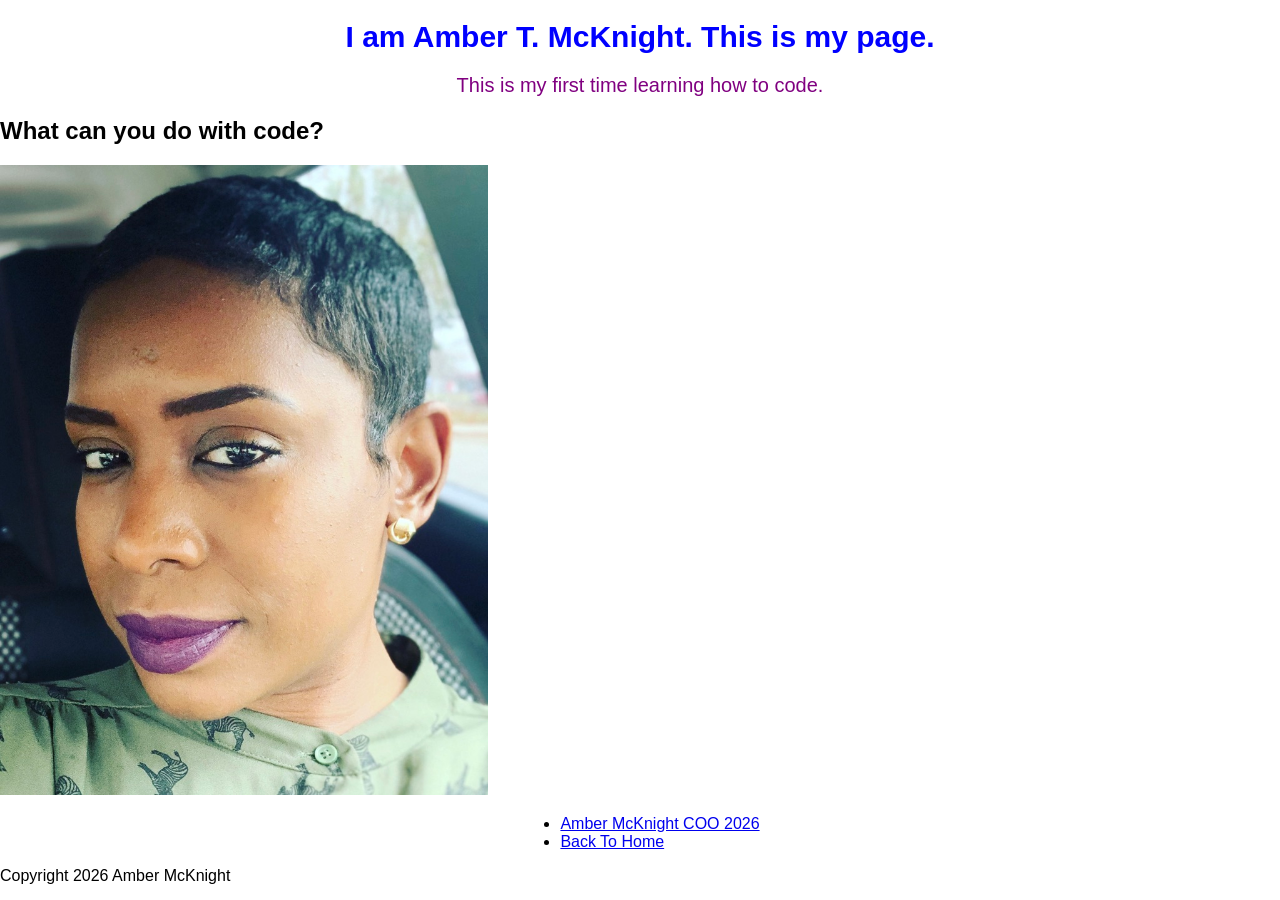
==== amber-mcknight/index.html @ c9391201 "Merge pull request #26 from Ambermcknight54-sketch/Amber changed folder and file" ====
<!doctype html>
<html lang="en">
  <head>
    <title>Hello World!</title>
    <link rel="stylesheet" href="style.css" />
    <script src="script.js" defer></script>
  </head>
  <body>
    <h1>I am Amber T. McKnight. This is my page.</h1>
    <p>This is my first time learning how to code. <br 
     I am learning how code for buisness and career advancement.<br
     I am excited to learn how to code and see what I can do with it in the future.<br  </p> 
    <h2>What can you do with code?</h2>

   <body>
    <div class="picture">
        <img src="92ECD092-4FD8-489C-AEBB-152F1E4864D0_1_105_c.jpeg" alt="Amber McKnight" />
      </div>

      <nav>
        <ul>
          <li>
            <a href="https://www.linkedin.com/in/amber-mcknight-9a1b4a1b3/">Amber McKnight COO 2026</a>
          </li>
          <li>
            <a href="../index.html">Back To Home</a>
          </li>
        </ul>
      </nav>
    </main>

    <footer>Copyright 2026 Amber McKnight</footer>
  </body>
</html>
---- amber-mcknight/style.css ----
body {
  padding: 0;
  margin: 0;
  background-color: rgb(105, 195, 255);
  font-family: Verdana, Geneva, Tahoma, sans-serif;
  background-color: white;
}

main {
  display: flex;
  flex-direction: column;
  justify-content: space-between;
}

img {
  height: 70vh;
  margin-left: auto;
  margin-right: auto;
}

a {
  text-align: center;
}

ul {
  width: max-content;
  margin-left: auto;
  margin-right: auto;
}

p {
  text-align: center;
  font-size: 20px;
  color: purple;
}

h1 {
  text-align: center;
  color: blue;
  font-size: 30px;
}

img:hover {
  transform: scale(1.1);
  transition: transform 0.3s ease;
  border: 5px solid bold black;
}
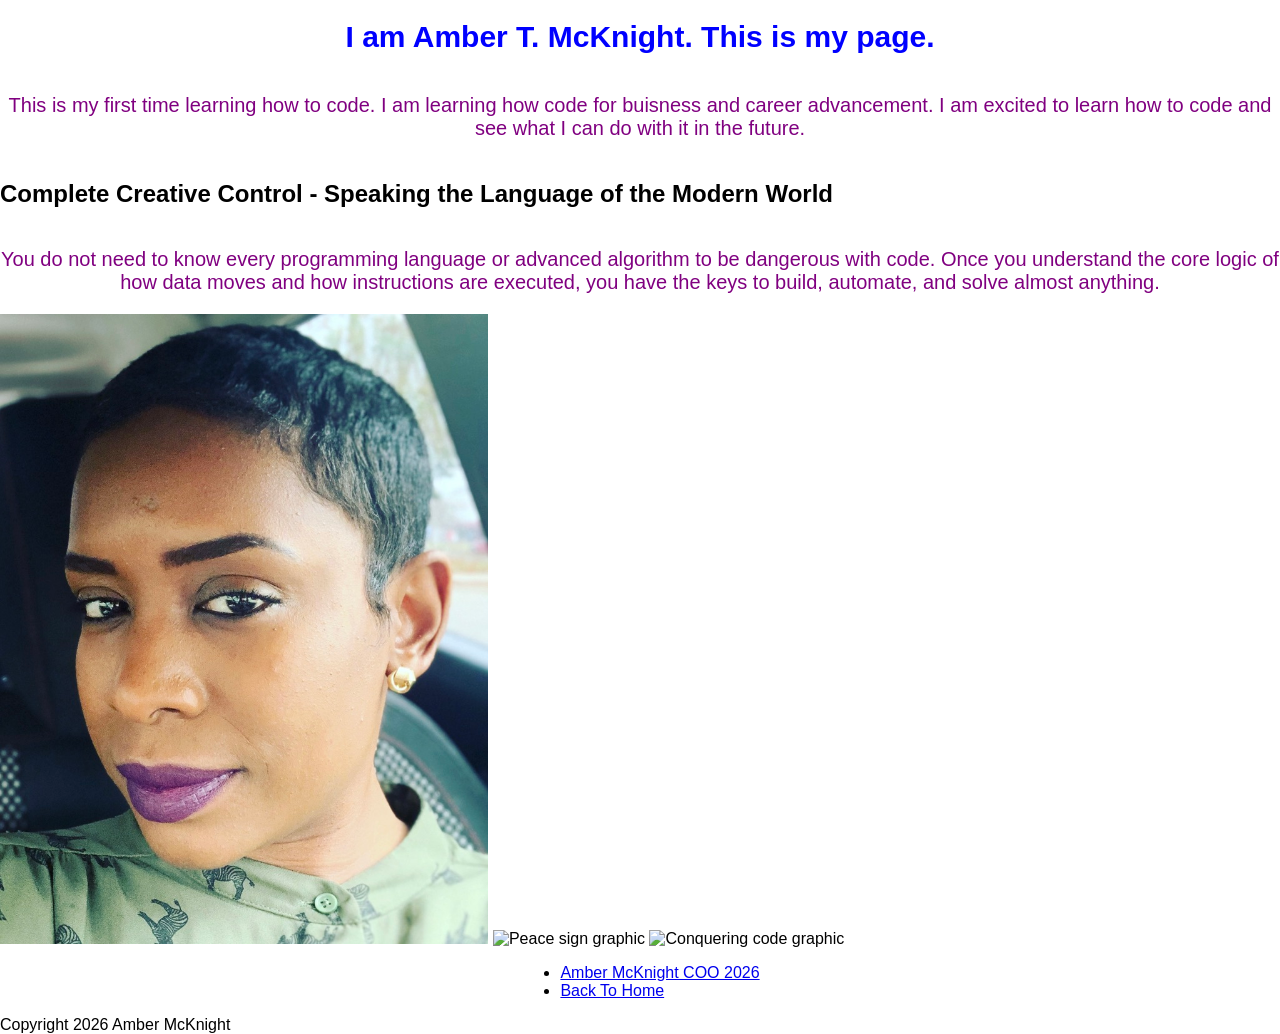
==== commit e9a00bb6: "changed style" ====
--- a/amber-mcknight/index.html
+++ b/amber-mcknight/index.html
@@ -1,26 +1,46 @@
 <!doctype html>
 <html lang="en">
   <head>
-    <title>Hello World!</title>
+    <meta charset="UTF-8" />
+    <meta name="viewport" content="width=device-width, initial-scale=1.0" />
     <link rel="stylesheet" href="style.css" />
     <script src="script.js" defer></script>
+    <title>Hello World</title>
   </head>
   <body>
-    <h1>I am Amber T. McKnight. This is my page.</h1>
-    <p>This is my first time learning how to code. <br 
-     I am learning how code for buisness and career advancement.<br
-     I am excited to learn how to code and see what I can do with it in the future.<br  </p> 
-    <h2>What can you do with code?</h2>
+    <main>
+      <h1>I am Amber T. McKnight. This is my page.</h1>
 
-   <body>
-    <div class="picture">
-        <img src="92ECD092-4FD8-489C-AEBB-152F1E4864D0_1_105_c.jpeg" alt="Amber McKnight" />
+      <p>
+        This is my first time learning how to code. I am learning how code for
+        buisness and career advancement. I am excited to learn how to code and
+        see what I can do with it in the future.
+      </p>
+
+      <h2>
+        Complete Creative Control - Speaking the Language of the Modern World
+      </h2>
+      <p>
+        You do not need to know every programming language or advanced algorithm
+        to be dangerous with code. Once you understand the core logic of how
+        data moves and how instructions are executed, you have the keys to
+        build, automate, and solve almost anything.
+      </p>
+
+      <div class="picture">
+        <img
+          src="92ECD092-4FD8-489C-AEBB-152F1E4864D0_1_105_c.jpeg"
+          alt="Amber McKnight" />
+        <img src="peace.jpg" alt="Peace sign graphic" />
+        <img src="conquering code.jpg" alt="Conquering code graphic" />
       </div>
 
       <nav>
         <ul>
           <li>
-            <a href="https://www.linkedin.com/in/amber-mcknight-9a1b4a1b3/">Amber McKnight COO 2026</a>
+            <a href="https://www.linkedin.com/in/amber-mcknight-9a1b4a1b3/"
+              >Amber McKnight COO 2026</a
+            >
           </li>
           <li>
             <a href="../index.html">Back To Home</a>
@@ -28,7 +48,6 @@
         </ul>
       </nav>
     </main>
-
     <footer>Copyright 2026 Amber McKnight</footer>
   </body>
-</html>+</html>
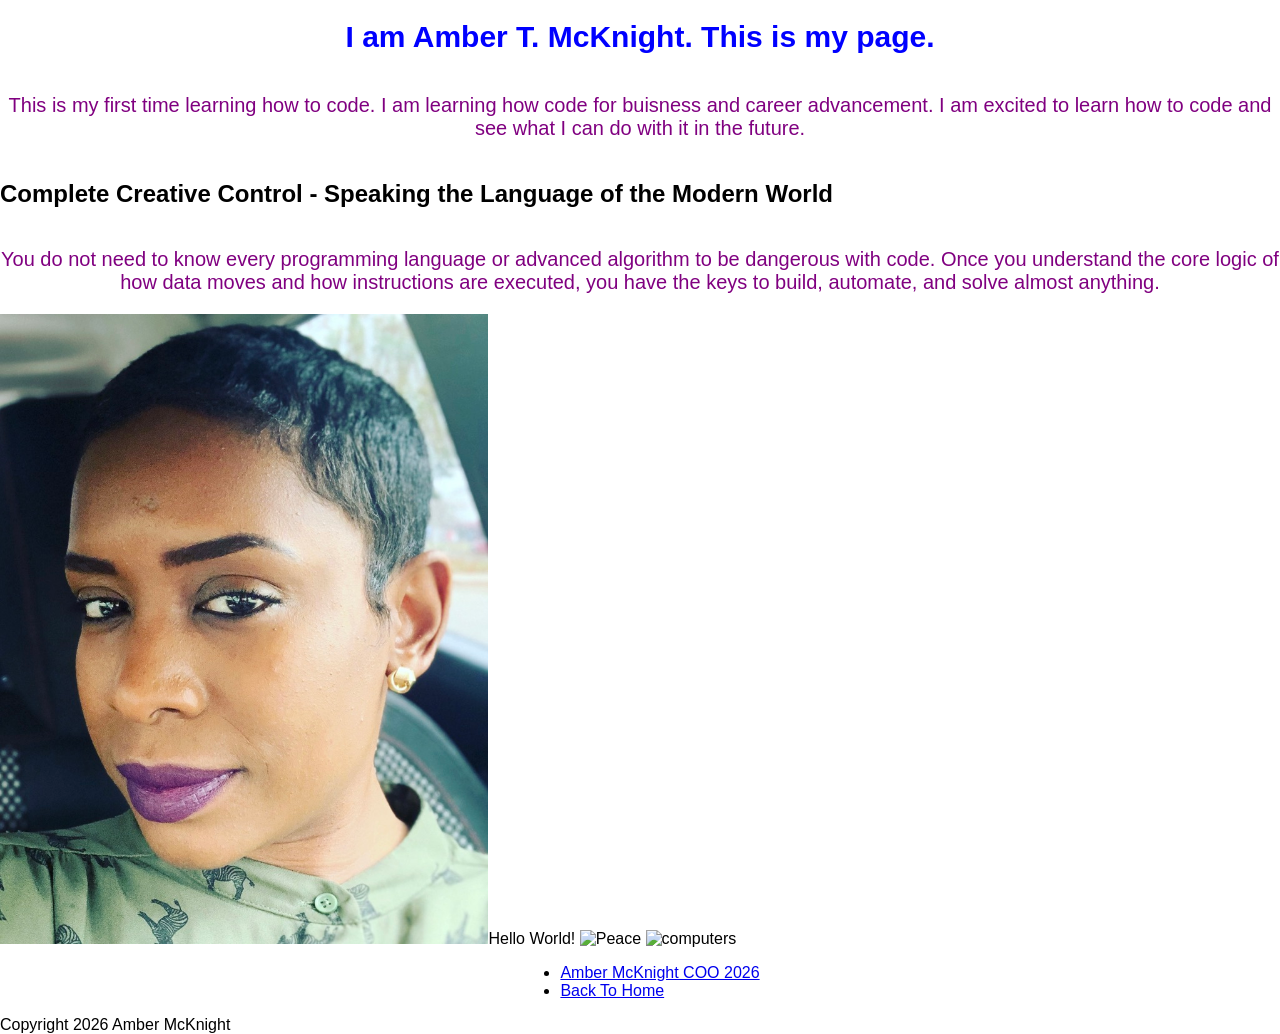
==== commit aa4e1d73: "added code to javascript requirement" ====
--- a/amber-mcknight/index.html
+++ b/amber-mcknight/index.html
@@ -30,9 +30,10 @@
       <div class="picture">
         <img
           src="92ECD092-4FD8-489C-AEBB-152F1E4864D0_1_105_c.jpeg"
+          id="img1"
           alt="Amber McKnight" />
-        <img src="peace.jpg" alt="Peace sign graphic" />
-        <img src="conquering code.jpg" alt="Conquering code graphic" />
+        <img src="peace.jpg" id="img2" alt="Peace" />
+        <img src="conquering code.jpg" id="img3" alt="computers" />
       </div>
 
       <nav>
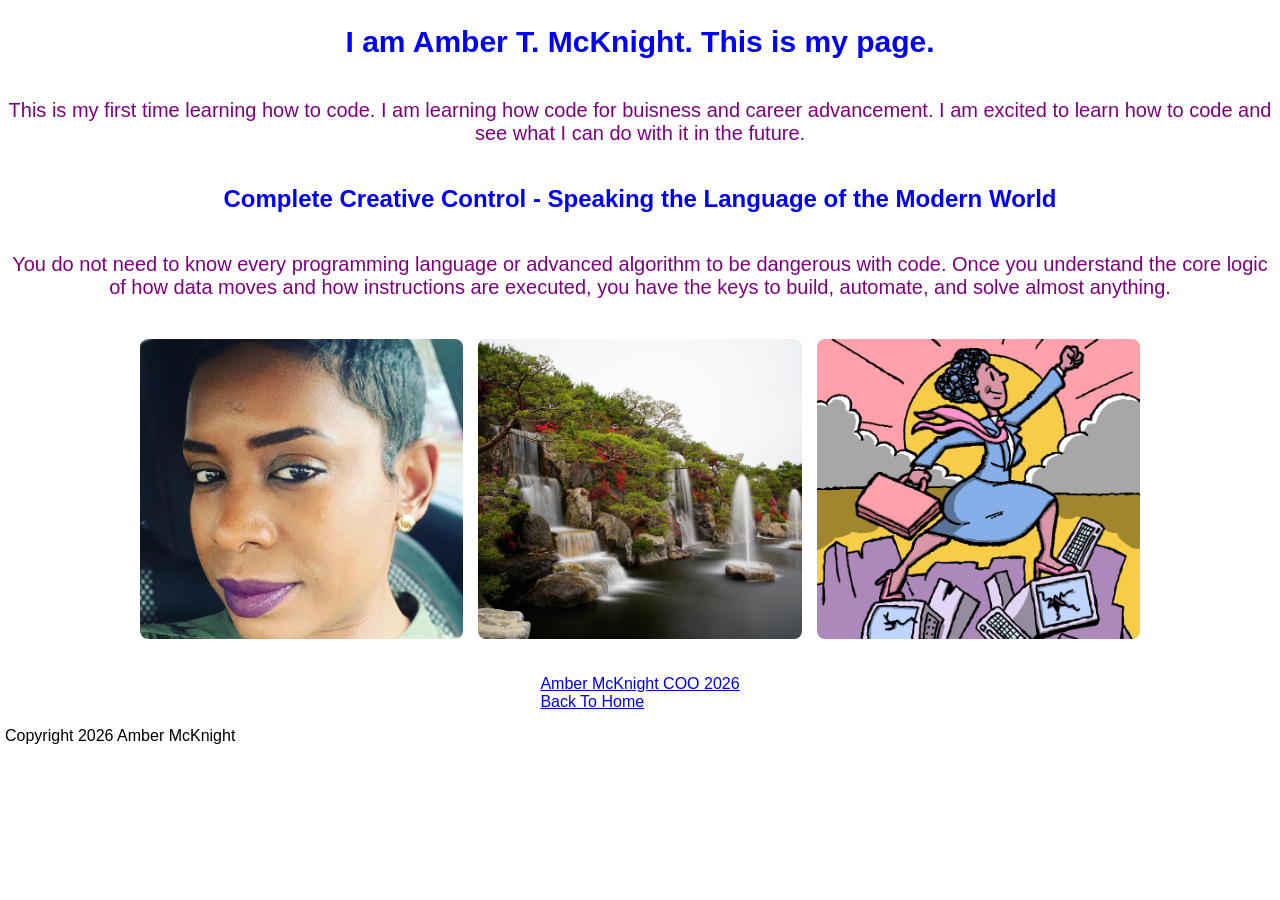
==== commit 42196029: "changes to script. js" ====
--- a/amber-mcknight/index.html
+++ b/amber-mcknight/index.html
@@ -29,13 +29,12 @@
 
       <div class="picture">
         <img
+          id="img1"
           src="92ECD092-4FD8-489C-AEBB-152F1E4864D0_1_105_c.jpeg"
-          id="img1"
-          alt="Amber McKnight" />
-        <img src="peace.jpg" id="img2" alt="Peace" />
-        <img src="conquering code.jpg" id="img3" alt="computers" />
+          alt="amberPic" />
+        <img id="img2" src="peace.jpg" alt="peacePic" />
+        <img id="img3" src="conquering code.jpg" alt="computersPic" />
       </div>
-
       <nav>
         <ul>
           <li>
--- a/amber-mcknight/style.css
+++ b/amber-mcknight/style.css
@@ -1,7 +1,6 @@
 body {
-  padding: 0;
-  margin: 0;
-  background-color: rgb(105, 195, 255);
+  padding: 0px;
+  margin: 5px;
   font-family: Verdana, Geneva, Tahoma, sans-serif;
   background-color: white;
 }
@@ -10,12 +9,27 @@
   display: flex;
   flex-direction: column;
   justify-content: space-between;
+  width: 100%;
 }
 
-img {
-  height: 70vh;
-  margin-left: auto;
-  margin-right: auto;
+.picture {
+  display: flex;
+  flex-direction: row;
+  gap: 15px;
+  width: 90%;
+  max-width: 1000px;
+  margin: 20px auto;
+}
+
+.picture img {
+  flex: 1;
+  min-width: 0;
+  max-height: 300px;
+  object-fit: cover;
+  width: 100%;
+  height: auto;
+  display: block;
+  border-radius: 8px;
 }
 
 a {
@@ -26,6 +40,8 @@
   width: max-content;
   margin-left: auto;
   margin-right: auto;
+  list-style: none;
+  padding: 0;
 }
 
 p {
@@ -34,14 +50,12 @@
   color: purple;
 }
 
-h1 {
+h1,
+h2 {
   text-align: center;
   color: blue;
+}
+
+h1 {
   font-size: 30px;
 }
-
-img:hover {
-  transform: scale(1.1);
-  transition: transform 0.3s ease;
-  border: 5px solid bold black;
-}
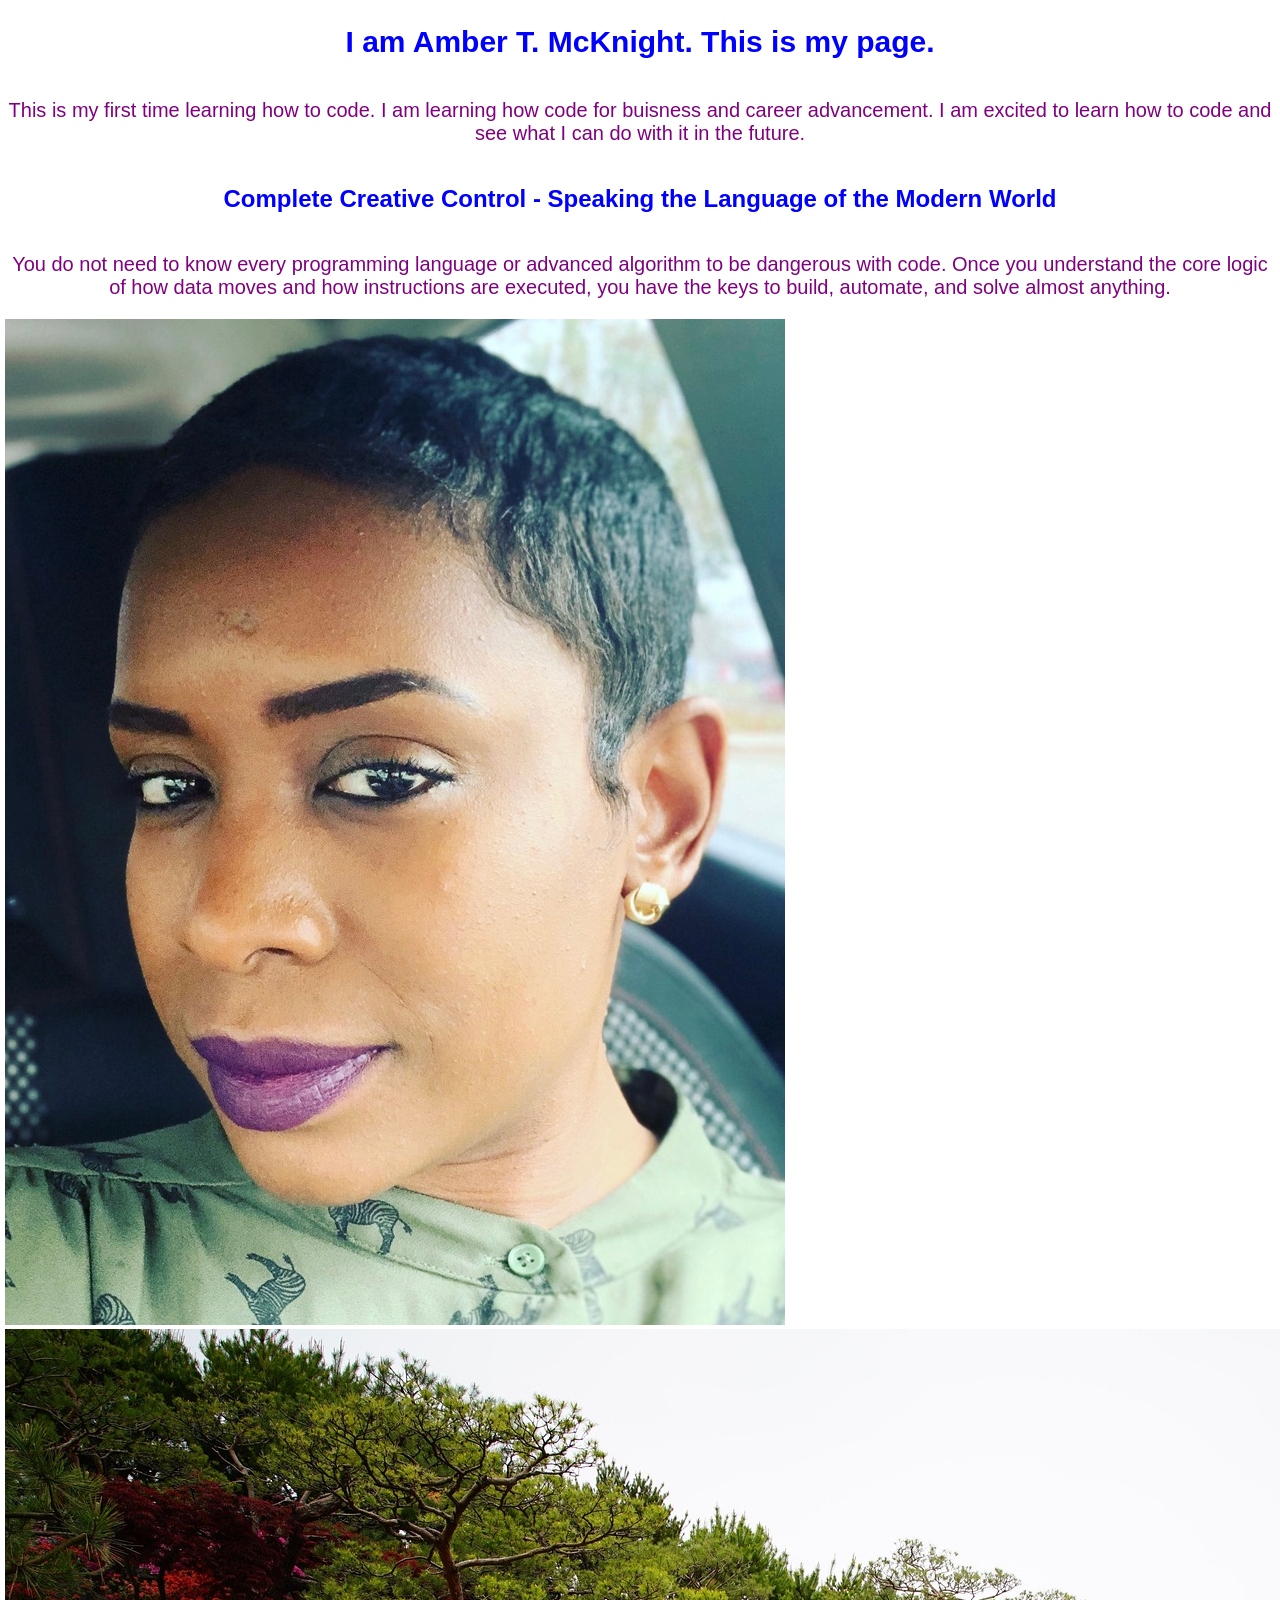
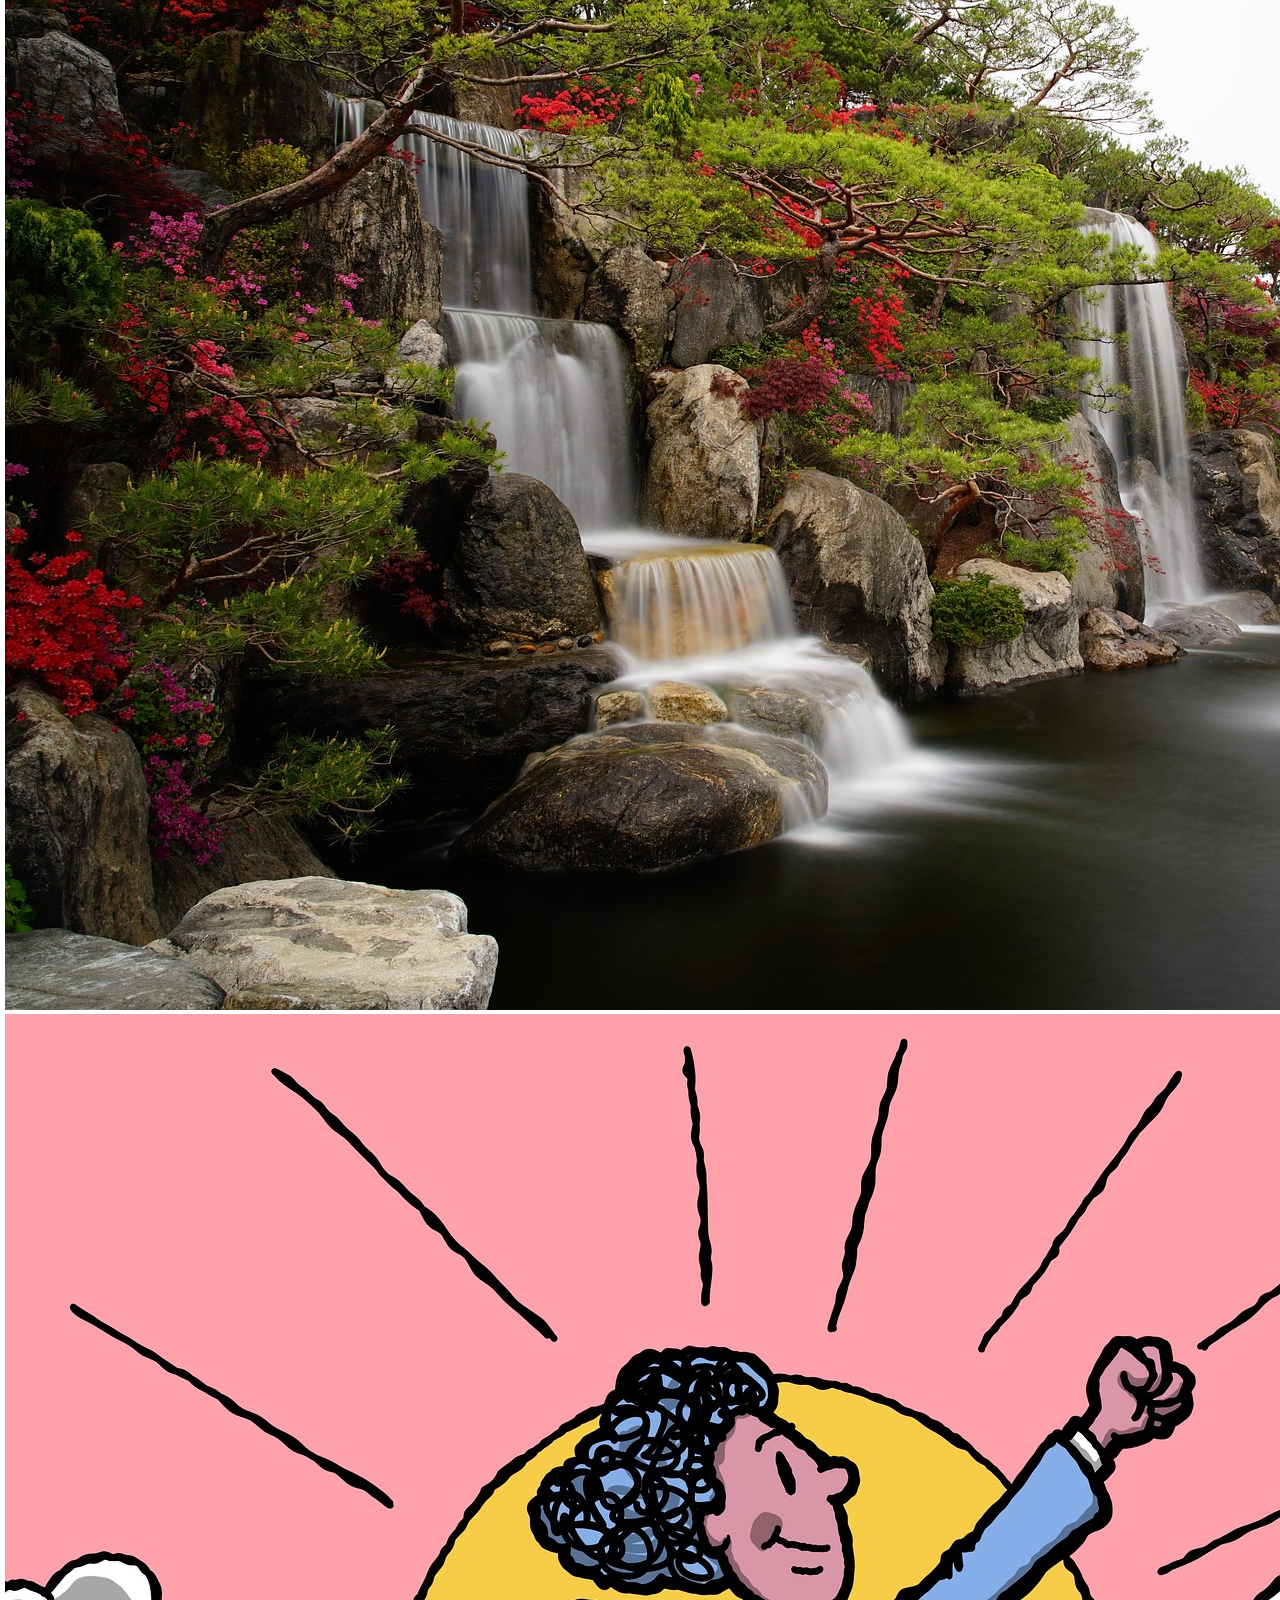
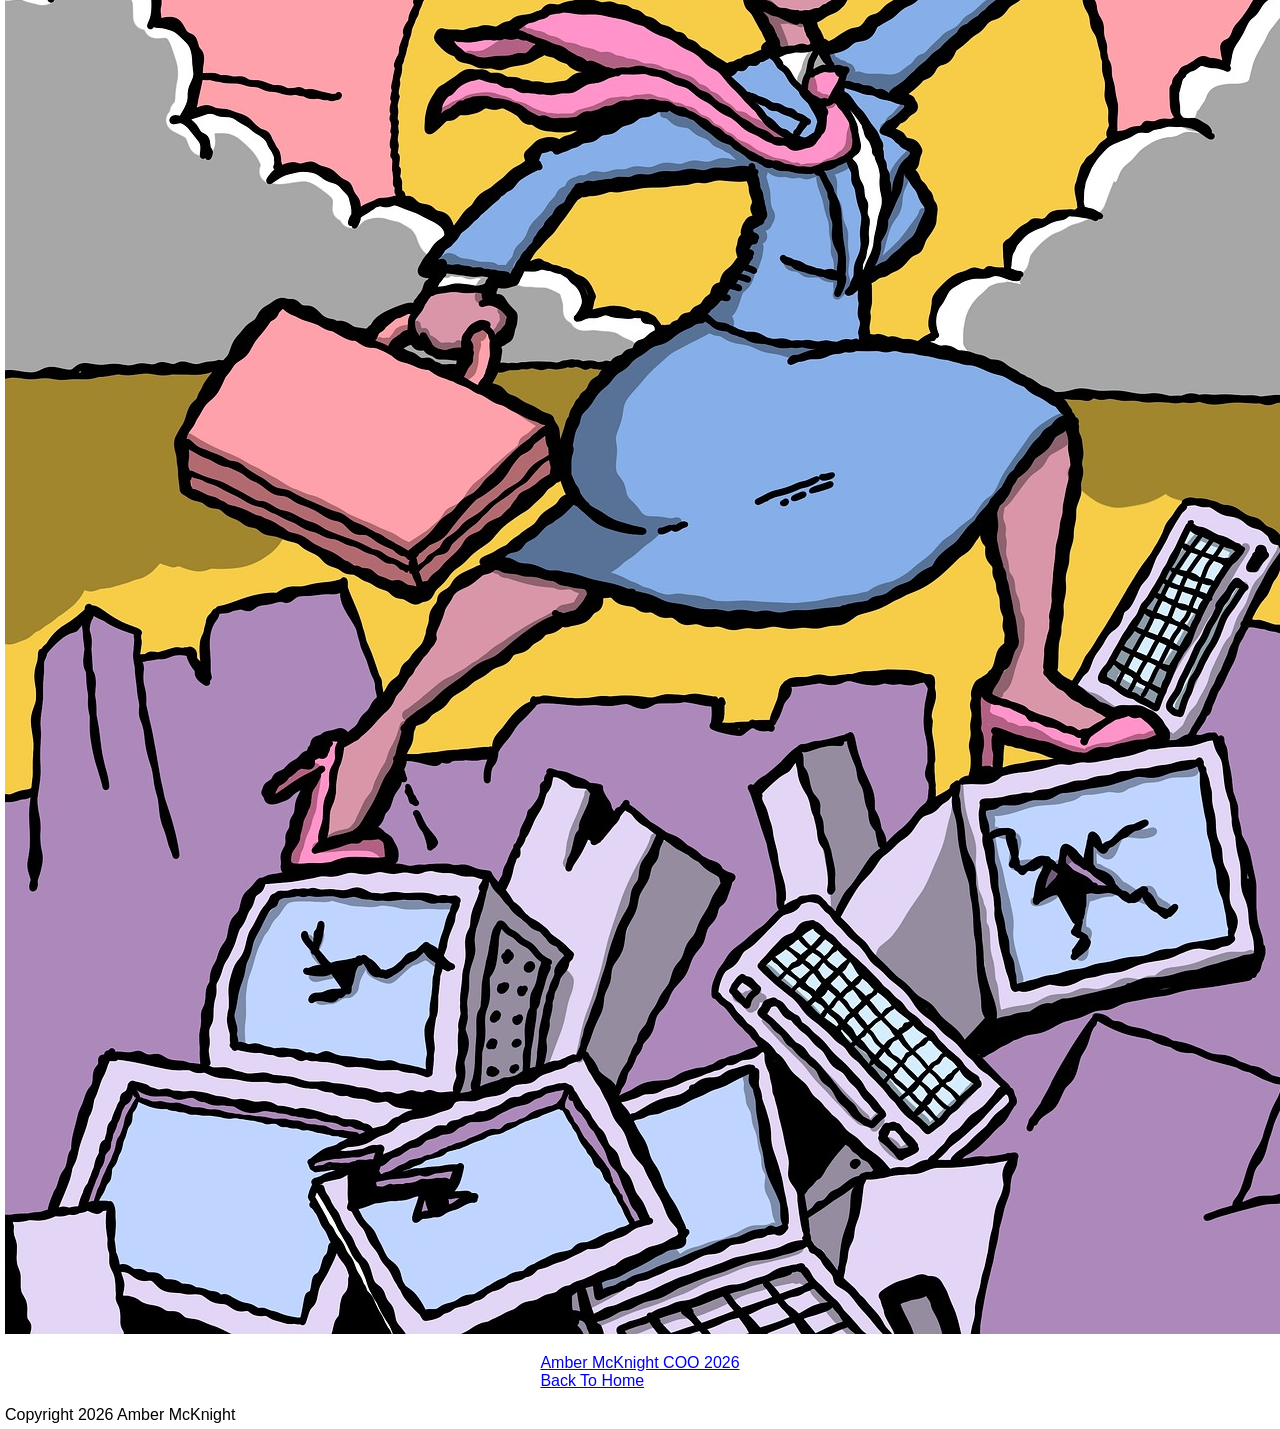
==== commit 67a15695: "changes to html" ====
--- a/amber-mcknight/index.html
+++ b/amber-mcknight/index.html
@@ -27,13 +27,12 @@
         build, automate, and solve almost anything.
       </p>
 
-      <div class="picture">
+      <div id="images">
         <img
           id="img1"
-          src="92ECD092-4FD8-489C-AEBB-152F1E4864D0_1_105_c.jpeg"
-          alt="amberPic" />
-        <img id="img2" src="peace.jpg" alt="peacePic" />
-        <img id="img3" src="conquering code.jpg" alt="computersPic" />
+          src="92ECD092-4FD8-489C-AEBB-152F1E4864D0_1_105_c.jpeg" />
+        <img id="img2" src="peace.jpg" />
+        <img id="img3" src="conquering code.jpg" />
       </div>
       <nav>
         <ul>
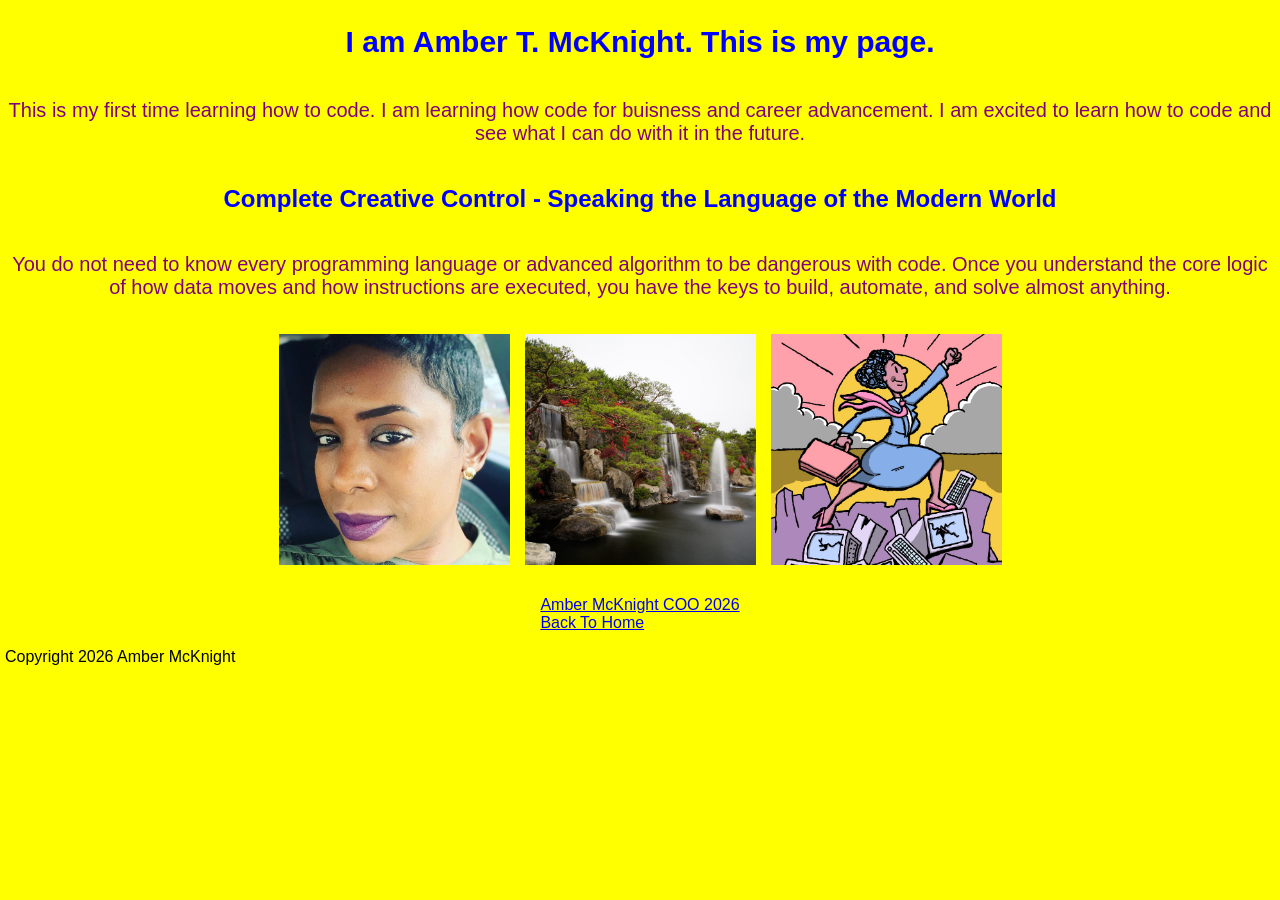
==== commit 1e1c21af: "changes to site" ====
--- a/amber-mcknight/index.html
+++ b/amber-mcknight/index.html
@@ -29,10 +29,10 @@
 
       <div id="images">
         <img
-          id="img1"
-          src="92ECD092-4FD8-489C-AEBB-152F1E4864D0_1_105_c.jpeg" />
-        <img id="img2" src="peace.jpg" />
-        <img id="img3" src="conquering code.jpg" />
+          src="92ECD092-4FD8-489C-AEBB-152F1E4864D0_1_105_c.jpeg"
+          alt="Amber" />
+        <img src="peace.jpg" alt="Vision of Peace" />
+        <img src="conquering code.jpg" alt="Computers" />
       </div>
       <nav>
         <ul>
--- a/amber-mcknight/style.css
+++ b/amber-mcknight/style.css
@@ -1,8 +1,8 @@
 body {
   padding: 0px;
   margin: 5px;
-  font-family: Verdana, Geneva, Tahoma, sans-serif;
-  background-color: white;
+  font-family: Tahoma, Verdana, Sans-serif;
+  background-color: yellow;
 }
 
 main {
@@ -12,24 +12,24 @@
   width: 100%;
 }
 
-.picture {
+#images {
   display: flex;
-  flex-direction: row;
+  justify-content: center;
   gap: 15px;
-  width: 90%;
-  max-width: 1000px;
-  margin: 20px auto;
+  width: 100%;
+  max-width: 800px;
+  margin: 0 auto;
+  padding: 15px;
+  box-sizing: border-box;
+  overflow: hidden;
 }
 
-.picture img {
-  flex: 1;
-  min-width: 0;
-  max-height: 300px;
+#images img {
+  width: 30%;
+  flex-shrink: 0;
+  height: auto;
+  aspect-ratio: 1 / 1;
   object-fit: cover;
-  width: 100%;
-  height: auto;
-  display: block;
-  border-radius: 8px;
 }
 
 a {
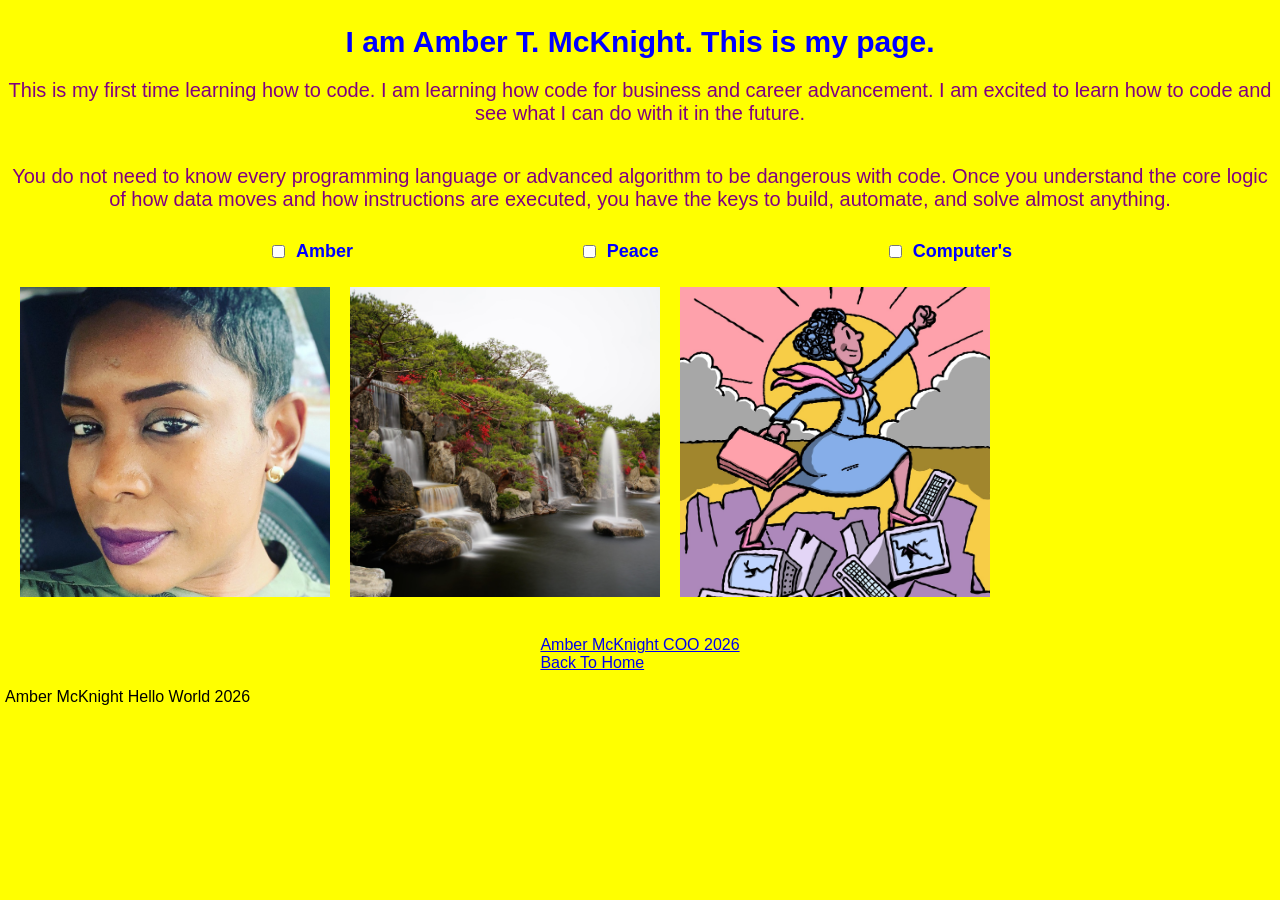
==== commit 12cce121: "updated html, js and css" ====
--- a/amber-mcknight/index.html
+++ b/amber-mcknight/index.html
@@ -1,4 +1,4 @@
-<!doctype html>
+<!DOCTYPE html>
 <html lang="en">
   <head>
     <meta charset="UTF-8" />
@@ -9,44 +9,72 @@
   </head>
   <body>
     <main>
-      <h1>I am Amber T. McKnight. This is my page.</h1>
+      <header>
+        <h1>I am Amber T. McKnight. This is my page.</h1>
+        <p>
+          This is my first time learning how to code. I am learning how code for
+          business and career advancement. I am excited to learn how to code and
+          see what I can do with it in the future.
+        </p>
+      </header>
 
-      <p>
-        This is my first time learning how to code. I am learning how code for
-        buisness and career advancement. I am excited to learn how to code and
-        see what I can do with it in the future.
-      </p>
+      <section>
+       <p>
+          You do not need to know every programming language or advanced algorithm
+          to be dangerous with code. Once you understand the core logic of how
+          data moves and how instructions are executed, you have the keys to
+          build, automate, and solve almost anything.
+        </p>    
+      </section>
+ 
+      <section id="form">
+        <form id="imageForm">
+          <label>
+            <input type="checkbox" name="checkbox1" /> Amber
+          </label>
+          <label>
+            <input type="checkbox" name="checkbox2" /> Peace
+          </label>
+          <label>
+            <input type="checkbox" name="checkbox3" /> Computer's
+        </form> 
+      </section>
 
-      <h2>
-        Complete Creative Control - Speaking the Language of the Modern World
-      </h2>
-      <p>
-        You do not need to know every programming language or advanced algorithm
-        to be dangerous with code. Once you understand the core logic of how
-        data moves and how instructions are executed, you have the keys to
-        build, automate, and solve almost anything.
-      </p>
+      <section id="gallery">
+        <div id="images">
+          
+          <figure>
+            <img src="92ECD092-4FD8-489C-AEBB-152F1E4864D0_1_105_c.jpeg" alt="Amber" />
+            <figcaption id="cap1"></figcaption>
+          </figure>
 
-      <div id="images">
-        <img
-          src="92ECD092-4FD8-489C-AEBB-152F1E4864D0_1_105_c.jpeg"
-          alt="Amber" />
-        <img src="peace.jpg" alt="Vision of Peace" />
-        <img src="conquering code.jpg" alt="Computers" />
-      </div>
+          <figure>
+            <img src="peace.jpg" alt="Vision of Peace"/>
+            <figcaption id="cap2"></figcaption>
+          </figure>
+
+          <figure>
+            <img src="conquering code.jpg" alt="Computers"/>
+            <figcaption id="cap3"></figcaption>
+          </figure>
+
+        </div>
+      </section>
+
       <nav>
         <ul>
           <li>
-            <a href="https://www.linkedin.com/in/amber-mcknight-9a1b4a1b3/"
-              >Amber McKnight COO 2026</a
-            >
+            <a href="https://www.linkedin.com/in/amber-mcknight-9a1b4a1b3/">Amber McKnight COO 2026</a>
           </li>
           <li>
             <a href="../index.html">Back To Home</a>
           </li>
         </ul>
       </nav>
+
     </main>
-    <footer>Copyright 2026 Amber McKnight</footer>
+
+    <footer>Amber McKnight Hello World 2026</footer>
+
   </body>
-</html>
+</html>
--- a/amber-mcknight/style.css
+++ b/amber-mcknight/style.css
@@ -11,29 +11,50 @@
   justify-content: space-between;
   width: 100%;
 }
+p {
+  text-align: center;
+  font-size: 20px;
+  color: purple;
+}
+
+h1 {
+  text-align: center;
+  color: blue;
+  font-size: 30px;
+}
 
 #images {
   display: flex;
   justify-content: center;
-  gap: 15px;
+  gap: 20px;
   width: 100%;
-  max-width: 800px;
-  margin: 0 auto;
+  max-width: 1000px;
   padding: 15px;
   box-sizing: border-box;
   overflow: hidden;
 }
 
+#images figure {
+  width: 32%;
+  margin: 0px;
+  display: flex;
+  flex-direction: column;
+  align-items: center;
+}
+
 #images img {
-  width: 30%;
+  width: 100%;
   flex-shrink: 0;
   height: auto;
   aspect-ratio: 1 / 1;
   object-fit: cover;
 }
 
-a {
+figcaption {
   text-align: center;
+  margin-top: 8px;
+  font-size: 16px;
+  font-weight: bold;
 }
 
 ul {
@@ -50,12 +71,26 @@
   color: purple;
 }
 
-h1,
-h2 {
-  text-align: center;
-  color: blue;
+#form {
+  width: 100%;
+  max-width: 1000px;
+  margin: 0 auto;
+  padding: 10px 15px;
+  box-sizing: border-box;
 }
 
-h1 {
-  font-size: 30px;
+#imageForm {
+  display: flex;
+  justify-content: space-around;
+  align-items: center;
+  width: 100%;
 }
+
+#imageForm label {
+  display: flex;
+  font-size: 18px;
+  font-weight: bold;
+  color: blue;
+  align-items: center;
+  gap: 8px;
+}
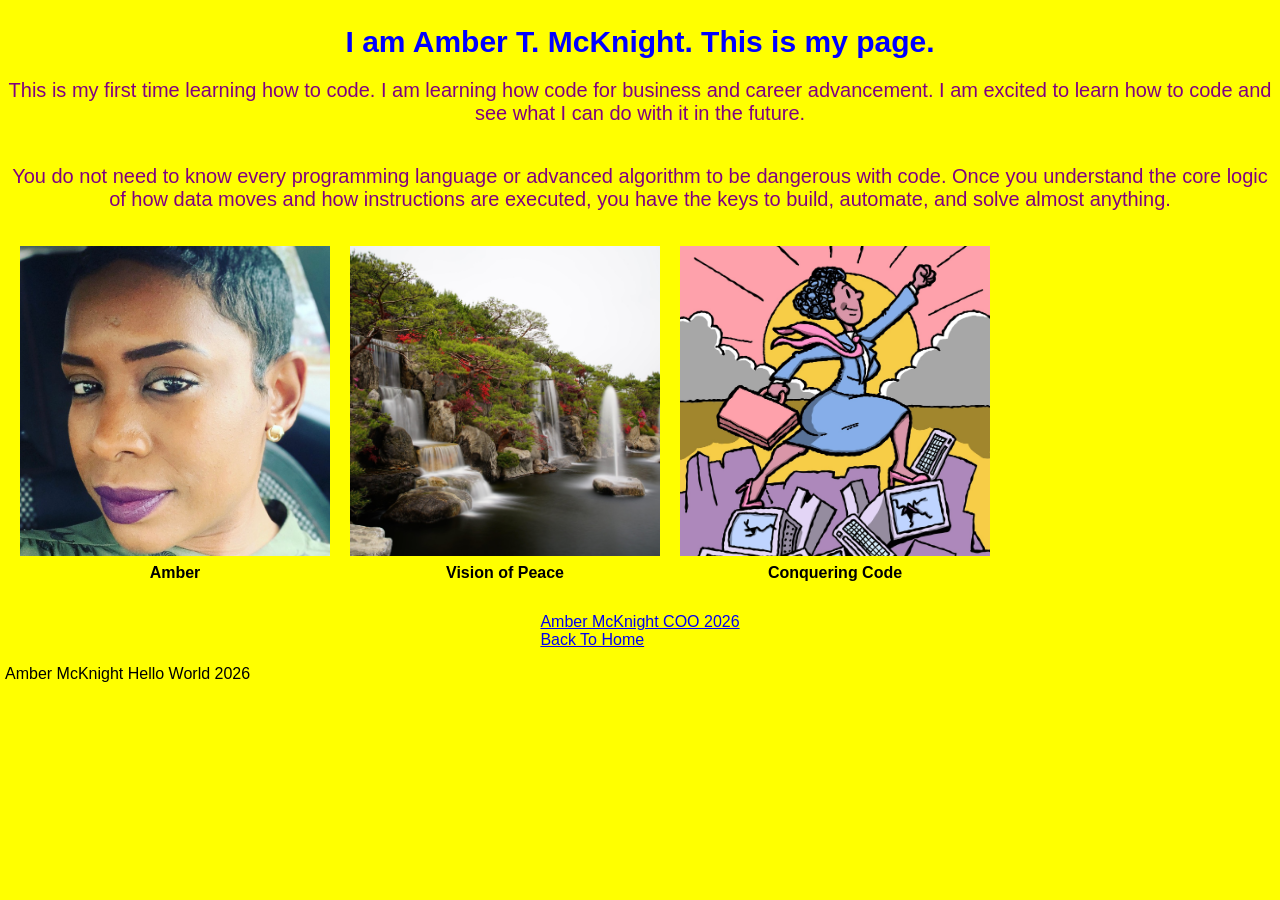
==== commit 99eb7d2d: "changed javascript to fit the page" ====
--- a/amber-mcknight/index.html
+++ b/amber-mcknight/index.html
@@ -1,4 +1,4 @@
-<!DOCTYPE html>
+<!doctype html>
 <html lang="en">
   <head>
     <meta charset="UTF-8" />
@@ -19,62 +19,46 @@
       </header>
 
       <section>
-       <p>
-          You do not need to know every programming language or advanced algorithm
-          to be dangerous with code. Once you understand the core logic of how
-          data moves and how instructions are executed, you have the keys to
-          build, automate, and solve almost anything.
-        </p>    
-      </section>
- 
-      <section id="form">
-        <form id="imageForm">
-          <label>
-            <input type="checkbox" name="checkbox1" /> Amber
-          </label>
-          <label>
-            <input type="checkbox" name="checkbox2" /> Peace
-          </label>
-          <label>
-            <input type="checkbox" name="checkbox3" /> Computer's
-        </form> 
+        <p>
+          You do not need to know every programming language or advanced
+          algorithm to be dangerous with code. Once you understand the core
+          logic of how data moves and how instructions are executed, you have
+          the keys to build, automate, and solve almost anything.
+        </p>
       </section>
 
-      <section id="gallery">
-        <div id="images">
-          
-          <figure>
-            <img src="92ECD092-4FD8-489C-AEBB-152F1E4864D0_1_105_c.jpeg" alt="Amber" />
-            <figcaption id="cap1"></figcaption>
-          </figure>
+      <div id="images">
+        <figure>
+          <img
+            src="92ECD092-4FD8-489C-AEBB-152F1E4864D0_1_105_c.jpeg"
+            alt="Amber" />
+          <figcaption id="cap1">Amber</figcaption>
+        </figure>
 
-          <figure>
-            <img src="peace.jpg" alt="Vision of Peace"/>
-            <figcaption id="cap2"></figcaption>
-          </figure>
+        <figure>
+          <img src="peace.jpg" alt="Vision of Peace" />
+          <figcaption id="cap2">Peace</figcaption>
+        </figure>
 
-          <figure>
-            <img src="conquering code.jpg" alt="Computers"/>
-            <figcaption id="cap3"></figcaption>
-          </figure>
-
-        </div>
-      </section>
+        <figure>
+          <img src="conquering code.jpg" alt="Computers" />
+          <figcaption id="cap3">Computer's</figcaption>
+        </figure>
+      </div>
 
       <nav>
         <ul>
           <li>
-            <a href="https://www.linkedin.com/in/amber-mcknight-9a1b4a1b3/">Amber McKnight COO 2026</a>
+            <a href="https://www.linkedin.com/in/amber-mcknight-9a1b4a1b3/"
+              >Amber McKnight COO 2026</a
+            >
           </li>
           <li>
             <a href="../index.html">Back To Home</a>
           </li>
         </ul>
       </nav>
-
     </main>
-
     <footer>Amber McKnight Hello World 2026</footer>
-
   </body>
-</html>+</html>
